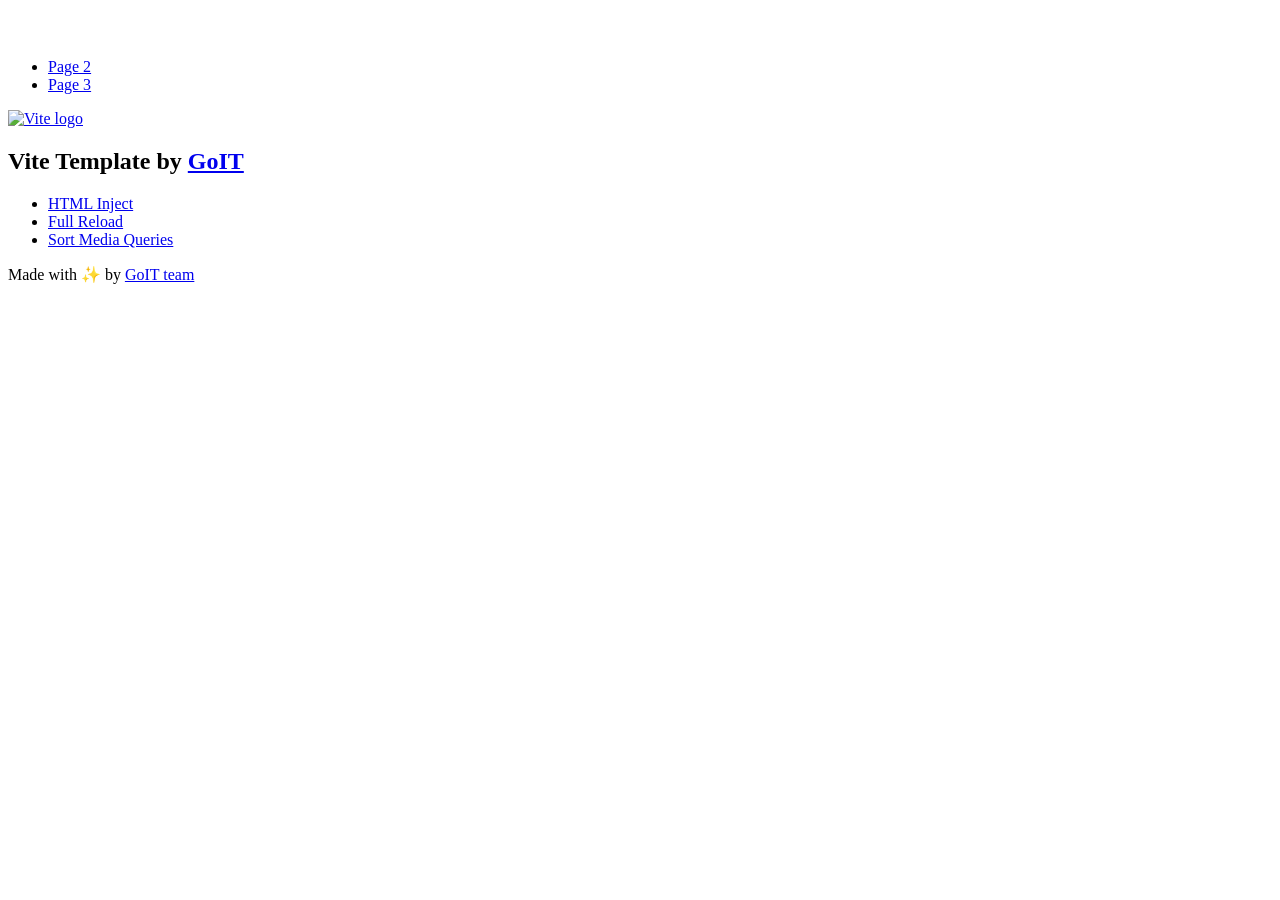
==== index.html @ 030f2bdb "Deploying to gh-pages from @ serdechvlad/goit-js-hw-11@7365191e098ebb5367ba96de27f568ce53a2e31e 🚀" ====
<!DOCTYPE html>
<html lang="en">
  <head>
    <meta charset="UTF-8" />
    <link rel="icon" type="image/svg+xml" href="/goit-js-hw-11/favicon.svg" />
    <meta name="viewport" content="width=device-width, initial-scale=1.0" />
    <title>Vanilla App Template</title>
    <script type="module" crossorigin src="/goit-js-hw-11/index.js"></script>
    <link rel="stylesheet" crossorigin href="/goit-js-hw-11/assets/styles-DvPDDfy5.css">
  </head>
  <body>
    <header class="header">
  <div class="container">
    <nav class="nav">
      <a class="nav-logo" href="./index.html" aria-label="Site logo">
        <svg class="nav-logo-icon" width="100" height="30">
          <use href="/goit-js-hw-11/assets/sprite-E8vg0sBb.svg#logo"></use>
        </svg>
      </a>
      <ul class="nav-list">
        <li class="nav-item">
          <a class="nav-link {=$highlight-act}" href="./page-2.html">Page 2</a>
        </li>
        <li class="nav-item">
          <a class="nav-link {=$highlight-curr}" href="./page-3.html">Page 3</a>
        </li>
      </ul>
    </nav>
  </div>
</header>


    <main>
      <!-- Loads the specified .html file -->
      <section class="vite-promo">
  <div class="container">
    <div class="vite-promo-thumb">
      <a
        class="vite-promo-link"
        href="https://vitejs.dev/"
        target="_blank"
        rel="noopener noreferrer"
        aria-label="Link to Vite official website"
        title="Vite.js  build tool"
      >
        <!-- Path to images as from index.html file -->
        <img
          class="pic"
          src="/goit-js-hw-11/assets/vite-logo-9o_aqrTe.png"
          alt="Vite logo"
          width="640"
          height="640"
        />
      </a>
    </div>
    <h1 class="main-title">
      <span class="main-title-gradient">Vite</span>
      Template by
      <a
        class="main-title-link"
        href="https://github.com/goitacademy/vanilla-app-template"
        target="_blank"
        rel="noopener noreferrer"
      >
        GoIT
      </a>
    </h1>
  </div>
</section>

      <article class="badges">
  <div class="container">
    <ul class="badges-list">
      <li class="badges-item">
        <a
          class="badges-link"
          href="https://www.npmjs.com/package/vite-plugin-html-inject"
          target="_blank"
          rel="noopener noreferrer"
        >
          HTML Inject
        </a>
      </li>
      <li class="badges-item">
        <a
          class="badges-link"
          href="https://www.npmjs.com/package/vite-plugin-full-reload"
          target="_blank"
          rel="noopener noreferrer"
        >
          Full Reload
        </a>
      </li>
      <li class="badges-item">
        <a
          class="badges-link"
          href="https://www.npmjs.com/package/postcss-sort-media-queries"
          target="_blank"
          rel="noopener noreferrer"
        >
          Sort Media Queries
        </a>
      </li>
    </ul>
  </div>
</article>

    </main>

    <footer class="footer">
  <div class="container">
    <p class="footer-desc">
      Made with ✨ by
      <a
        class="footer-link"
        href="https://goit.global/ua/"
        target="_blank"
        rel="noopener noreferrer"
      >
        GoIT team
      </a>
    </p>
  </div>
</footer>


  </body>
</html>
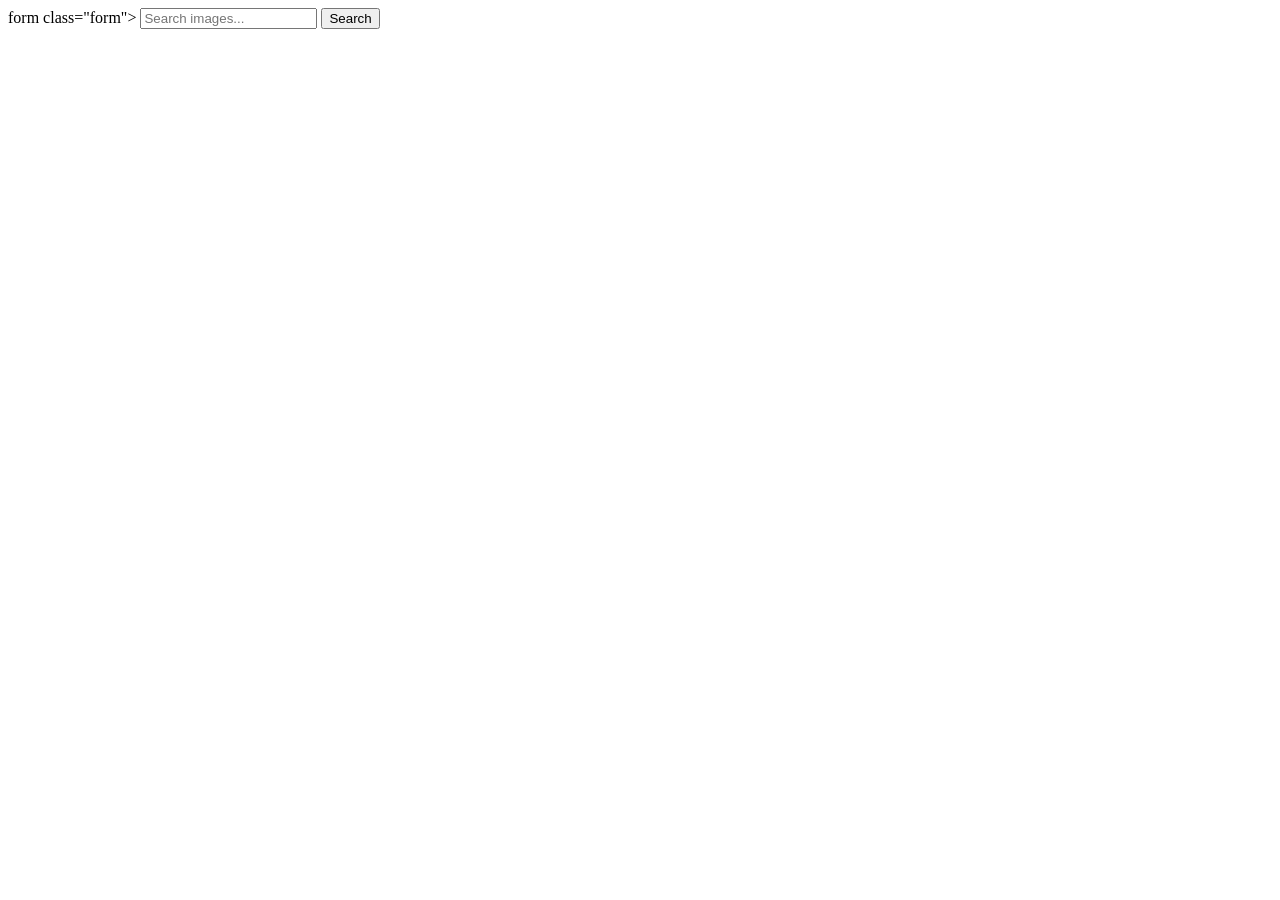
==== commit f8d2e8de: "Deploying to gh-pages from @ serdechvlad/goit-js-hw-11@4fb9ef582e64ece0bcdb7055c260045622bc48cd 🚀" ====
--- a/index.html
+++ b/index.html
@@ -6,123 +6,17 @@
     <meta name="viewport" content="width=device-width, initial-scale=1.0" />
     <title>Vanilla App Template</title>
     <script type="module" crossorigin src="/goit-js-hw-11/index.js"></script>
-    <link rel="stylesheet" crossorigin href="/goit-js-hw-11/assets/styles-DvPDDfy5.css">
+    <link rel="modulepreload" crossorigin href="/goit-js-hw-11/assets/vendor-DXaqCXe3.js">
+    <link rel="stylesheet" crossorigin href="/goit-js-hw-11/assets/vendor-CWKLx11g.css">
+    <link rel="stylesheet" crossorigin href="/goit-js-hw-11/assets/index-D8Btx21I.css">
   </head>
   <body>
-    <header class="header">
-  <div class="container">
-    <nav class="nav">
-      <a class="nav-logo" href="./index.html" aria-label="Site logo">
-        <svg class="nav-logo-icon" width="100" height="30">
-          <use href="/goit-js-hw-11/assets/sprite-E8vg0sBb.svg#logo"></use>
-        </svg>
-      </a>
-      <ul class="nav-list">
-        <li class="nav-item">
-          <a class="nav-link {=$highlight-act}" href="./page-2.html">Page 2</a>
-        </li>
-        <li class="nav-item">
-          <a class="nav-link {=$highlight-curr}" href="./page-3.html">Page 3</a>
-        </li>
-      </ul>
-    </nav>
-  </div>
-</header>
-
-
-    <main>
-      <!-- Loads the specified .html file -->
-      <section class="vite-promo">
-  <div class="container">
-    <div class="vite-promo-thumb">
-      <a
-        class="vite-promo-link"
-        href="https://vitejs.dev/"
-        target="_blank"
-        rel="noopener noreferrer"
-        aria-label="Link to Vite official website"
-        title="Vite.js  build tool"
-      >
-        <!-- Path to images as from index.html file -->
-        <img
-          class="pic"
-          src="/goit-js-hw-11/assets/vite-logo-9o_aqrTe.png"
-          alt="Vite logo"
-          width="640"
-          height="640"
-        />
-      </a>
-    </div>
-    <h1 class="main-title">
-      <span class="main-title-gradient">Vite</span>
-      Template by
-      <a
-        class="main-title-link"
-        href="https://github.com/goitacademy/vanilla-app-template"
-        target="_blank"
-        rel="noopener noreferrer"
-      >
-        GoIT
-      </a>
-    </h1>
-  </div>
-</section>
-
-      <article class="badges">
-  <div class="container">
-    <ul class="badges-list">
-      <li class="badges-item">
-        <a
-          class="badges-link"
-          href="https://www.npmjs.com/package/vite-plugin-html-inject"
-          target="_blank"
-          rel="noopener noreferrer"
-        >
-          HTML Inject
-        </a>
-      </li>
-      <li class="badges-item">
-        <a
-          class="badges-link"
-          href="https://www.npmjs.com/package/vite-plugin-full-reload"
-          target="_blank"
-          rel="noopener noreferrer"
-        >
-          Full Reload
-        </a>
-      </li>
-      <li class="badges-item">
-        <a
-          class="badges-link"
-          href="https://www.npmjs.com/package/postcss-sort-media-queries"
-          target="_blank"
-          rel="noopener noreferrer"
-        >
-          Sort Media Queries
-        </a>
-      </li>
-    </ul>
-  </div>
-</article>
-
-    </main>
-
-    <footer class="footer">
-  <div class="container">
-    <p class="footer-desc">
-      Made with ✨ by
-      <a
-        class="footer-link"
-        href="https://goit.global/ua/"
-        target="_blank"
-        rel="noopener noreferrer"
-      >
-        GoIT team
-      </a>
-    </p>
-  </div>
-</footer>
-
-
+    form class="form">
+  <label>
+    <input type="text" name="search-text" placeholder="Search images..." required>
+  </label>
+  <button type="submit">Search</button>
+</form>
+<ul class="gallery"></ul>
   </body>
 </html>
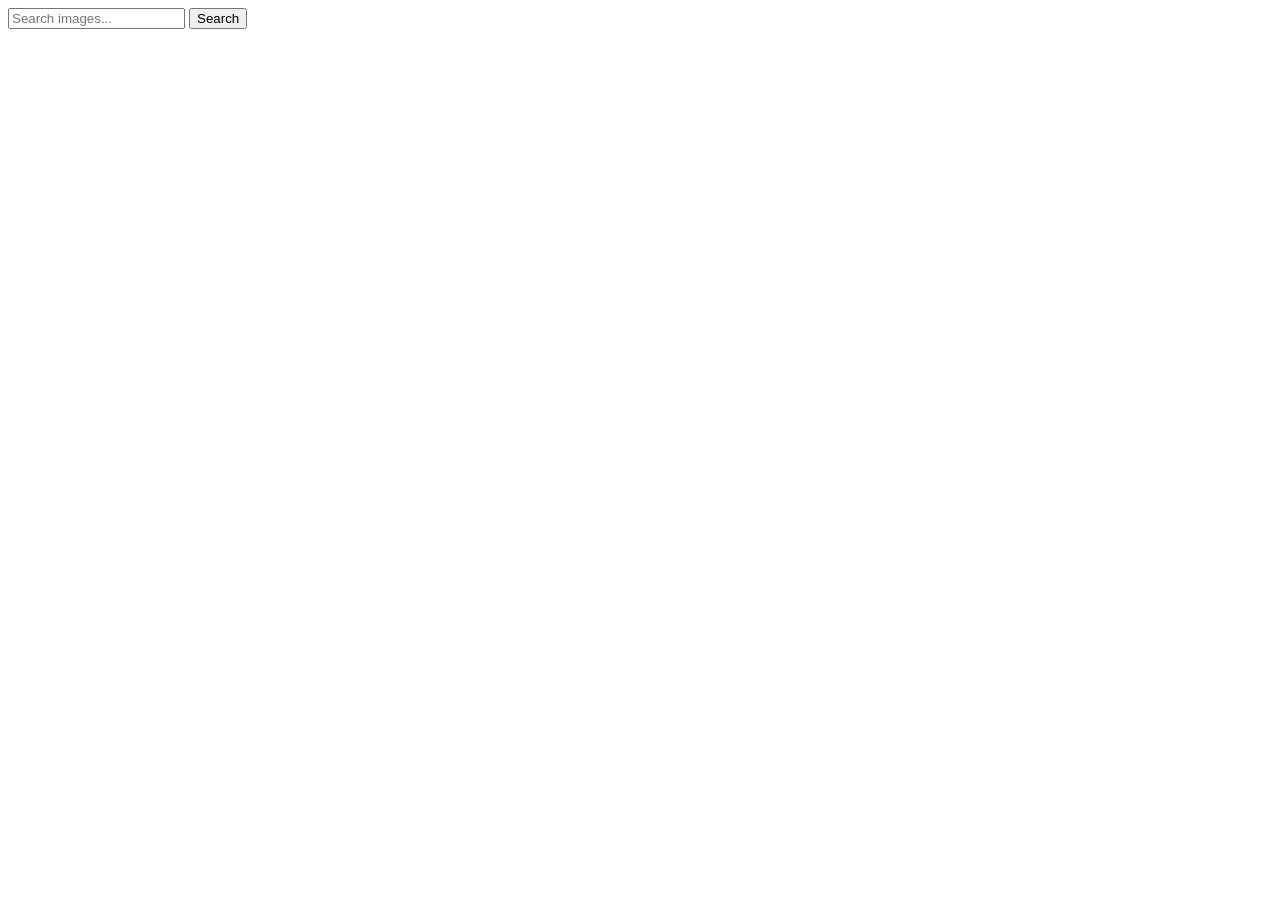
==== commit fc16f3fa: "Deploying to gh-pages from @ serdechvlad/goit-js-hw-11@c5e1294fc1cd7ff30b6c672e1f06c47176d56dbf 🚀" ====
--- a/index.html
+++ b/index.html
@@ -2,21 +2,26 @@
 <html lang="en">
   <head>
     <meta charset="UTF-8" />
-    <link rel="icon" type="image/svg+xml" href="/goit-js-hw-11/favicon.svg" />
     <meta name="viewport" content="width=device-width, initial-scale=1.0" />
-    <title>Vanilla App Template</title>
+    <title>Image Gallery</title>
     <script type="module" crossorigin src="/goit-js-hw-11/index.js"></script>
-    <link rel="modulepreload" crossorigin href="/goit-js-hw-11/assets/vendor-DXaqCXe3.js">
-    <link rel="stylesheet" crossorigin href="/goit-js-hw-11/assets/vendor-CWKLx11g.css">
-    <link rel="stylesheet" crossorigin href="/goit-js-hw-11/assets/index-D8Btx21I.css">
+    <link rel="modulepreload" crossorigin href="/goit-js-hw-11/assets/vendor-fJOPArbH.js">
+    <link rel="stylesheet" crossorigin href="/goit-js-hw-11/assets/vendor-DnveWo0P.css">
+    <link rel="stylesheet" crossorigin href="/goit-js-hw-11/assets/index-DLxkbXoE.css">
   </head>
   <body>
-    form class="form">
-  <label>
-    <input type="text" name="search-text" placeholder="Search images..." required>
-  </label>
-  <button type="submit">Search</button>
-</form>
-<ul class="gallery"></ul>
+    <form class="form">
+      <label>
+        <input
+          type="text"
+          name="search-text"
+          placeholder="Search images..."
+          required
+        />
+      </label>
+      <button type="submit">Search</button>
+    </form>
+    <ul class="gallery"></ul>
+
   </body>
 </html>
